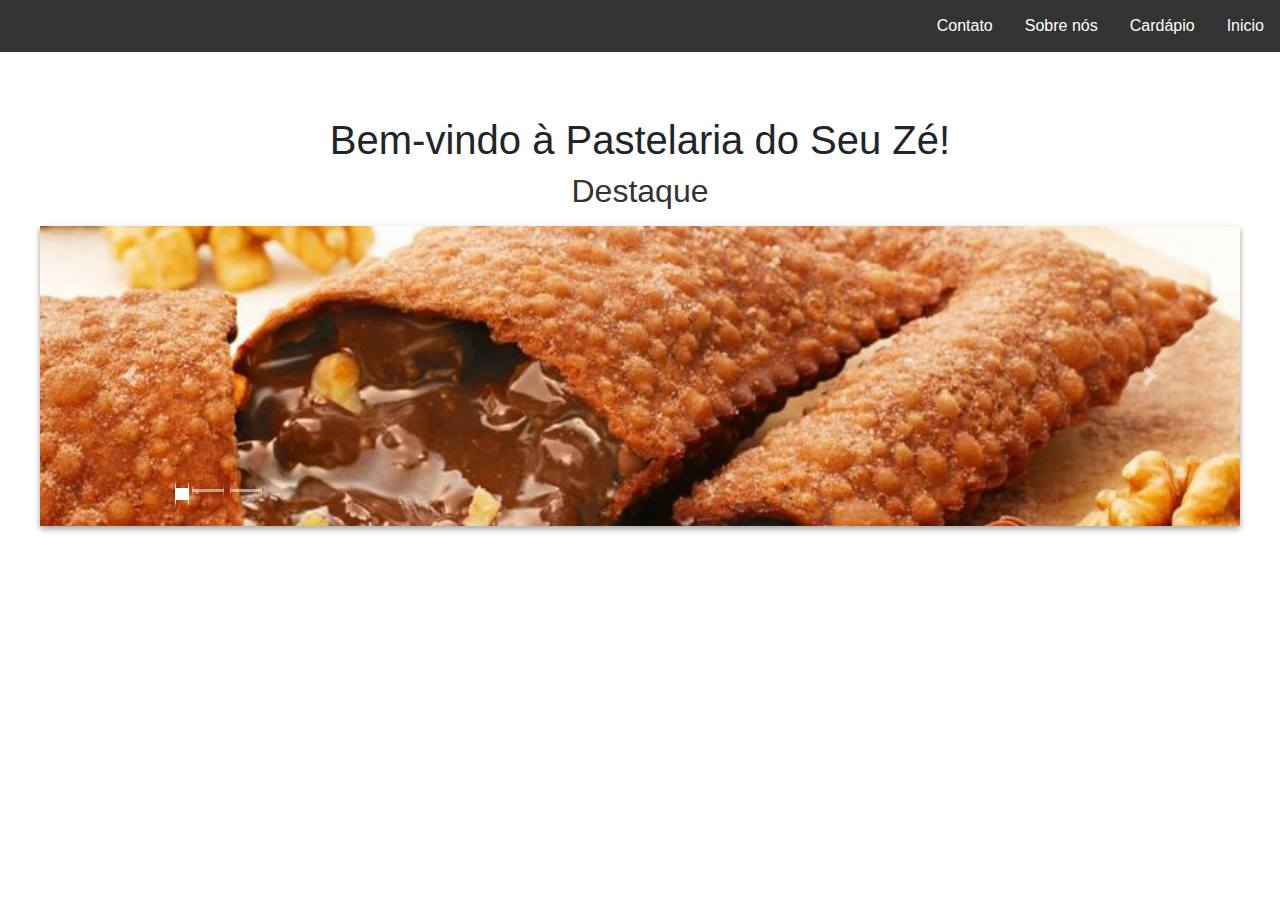
==== New folder/index.html @ b1ce2a4b "Add files via upload" ====
<!DOCTYPE html>
<html lang="pt">
  <head>
    <meta charset="utf-8" />
    <meta name="viewport" content="width=device-width, initial-scale=1" />
    <link rel="stylesheet" href="style.css" />
    <link
      href="https://stackpath.bootstrapcdn.com/bootstrap/4.3.1/css/bootstrap.min.css"
      rel="stylesheet"
    />

    <title>Pastelaria do Seu Zé</title>
  </head>
  <nav>
    <div>
        <ul>
            <li><a href="index.html">Inicio</a></li>
            <li><a href="Cardápio.html">Cardápio</a></li>
            <li><a href="Sobrenos.html">Sobre nós</a></li>
            <li><a href="Contato.html">Contato</a></li>
        </ul>
    </div>
</nav>

  <body>
    <div class="container">
      <h1 class="text-center mt-5">Bem-vindo à Pastelaria do Seu Zé!</h1>

      <section class="Destaque">
        <h2>Destaque</h2>
        
        <div id="carouselExampleIndicators" class="carousel slide" data-ride="carousel">
          <ol class="carousel-indicators">
            <li data-target="#carouselExampleIndicators" data-slide-to="0" class="active"></li>
            <li data-target="#carouselExampleIndicators" data-slide-to="1"></li>
            <li data-target="#carouselExampleIndicators" data-slide-to="2"></li>
          </ol>
          <div class="carousel-inner">
            <div class="carousel-item active">
              <img src="images/10pasteis-bauru-5-850x639.jpg" class="d-block w-100" alt="Pastel 1">
            </div>
            <div class="carousel-item">
              <img src="images/pastel-de-carne1-1536x1024.webp" class="d-block w-100" alt="Pastel 2">
            </div>
            <div class="carousel-item">
              <img src="images/pastel-de-pizza.jpeg" class="d-block w-100" alt="Pastel 3">
            </div>
          </div>
          <a class="carousel-control-prev" href="#carouselExampleIndicators" role="button" data-slide="prev">
            <span class="carousel-control-prev-icon" aria-hidden="true"></span>
            <span class="sr-only">Anterior</span>
          </a>
          <a class="carousel-control-next" href="#carouselExampleIndicators" role="button" data-slide="next">
            <span class="carousel-control-next-icon" aria-hidden="true"></span>
            <span class="sr-only">Próximo</span>
          </a>
        </div>
      </section>
    
    

    <script src="https://code.jquery.com/jquery-3.3.1.slim.min.js"></script>
    <script src="https://cdnjs.cloudflare.com/ajax/libs/popper.js/1.14.7/umd/popper.min.js"></script>
    <script src="https://stackpath.bootstrapcdn.com/bootstrap/4.3.1/js/bootstrap.min.js"></script>
  </body>
</html>
---- New folder/style.css ----
.carousel-inner .carousel-item {
    width: 1200px; 
    height: 300px; 
  }
  
  .carousel-inner .carousel-item img {
    width: 100%;
    height: 100%;
    object-fit: cover;
    object-position: center;
  }
  

.container {
    display: flex;
    flex-direction: column;
    align-items: center;
    

}

body {
    font-family: Arial, sans-serif;
}

.container {
    width: 80%;
    margin: auto;
    text-align: center;
}

.text-center {
    text-align: center;
}

.mt-5 {
    margin-top: 5rem;
}

.Destaque h2 {
    color: #333;
    font-size: 2rem;
    margin-bottom: 1rem;
}

.carousel {
    position: relative;
    box-shadow: 0 3px 6px rgba(0,0,0,0.16), 0 3px 6px rgba(0,0,0,0.23);
}

.carousel-indicators {
    position: absolute;
    bottom: 10px;
    left: 50%;
    transform: translateX(-50%);
}

.carousel-indicators li {
    display: inline-block;
    width: 10px;
    height: 10px;
    margin: 1px;
    text-indent: -999px;
    cursor: pointer;
    background-color: #000 \9;
    background-color: rgba(0,0,0,0);
    border: 1px solid #fff;
    border-radius: 10px;
}

.carousel-indicators .active {
    width: 12px;
    height: 12px;
    margin: 0;
    background-color: #fff;
}

.carousel-inner {
    position: relative;
    width: 100%;
    overflow: hidden;
}

.carousel-item {
    position: relative;
    display: none;
    -webkit-box-align: center;
    align-items: center;
    width: 100%;
    transition: -webkit-box-shadow .5s ease-in-out;
    transition: box-shadow .5s ease-in-out;
    transition: box-shadow .5s ease-in-out,-webkit-box-shadow .5s ease-in-out;
}

.carousel-item.active {
    display: block;
}

.carousel-item img {
    width: 100%;
    height: auto;
}

.carousel-control-prev,
.carousel-control-next {
    position: absolute;
    top: 0;
    bottom: 0;
    display: -webkit-box;
    display: flex;
    -webkit-box-align: center;
    align-items: center;
    -webkit-box-pack: center;
    justify-content: center;
    width: 15%;
    color: #fff;
    text-align: center;
    opacity: .5;
    transition: opacity .15s ease;
}

.carousel-control-prev:hover,
.carousel-control-next:hover {
    color: #fff;
    text-decoration: none;
    outline: 0;
    opacity: .9;
}

.carousel-control-prev-icon,
.carousel-control-next-icon {
    display: inline-block;
    width: 20px;
    height: 20px;
    background: no-repeat 50%/100% 100%;
}

ul {
    list-style-type: none;
    margin: 0;
    padding: 0;
    overflow: hidden;
    background-color: #333;
}

li {
    float: right;
}

li a {
    display: block;
    color: white;
    text-align: center;
    padding: 14px 16px;
    text-decoration: none;
}

li a:hover {
    background-color: #111;
}

.Cardapio {
    display: flex;
    flex-wrap: wrap;
    justify-content: space-between;
    gap: 40px;
}

.item {
    flex: 1 0 21%; /* O valor de 21% aqui permite 4 itens por linha */
    margin: 1%;
    box-shadow: 0 0 10px rgba(0,0,0,0.15);
    overflow: hidden;
}

.item img {
    width: 100%;
    height: auto;
}

.item h4, .item p {
    padding: 0.5em;
}
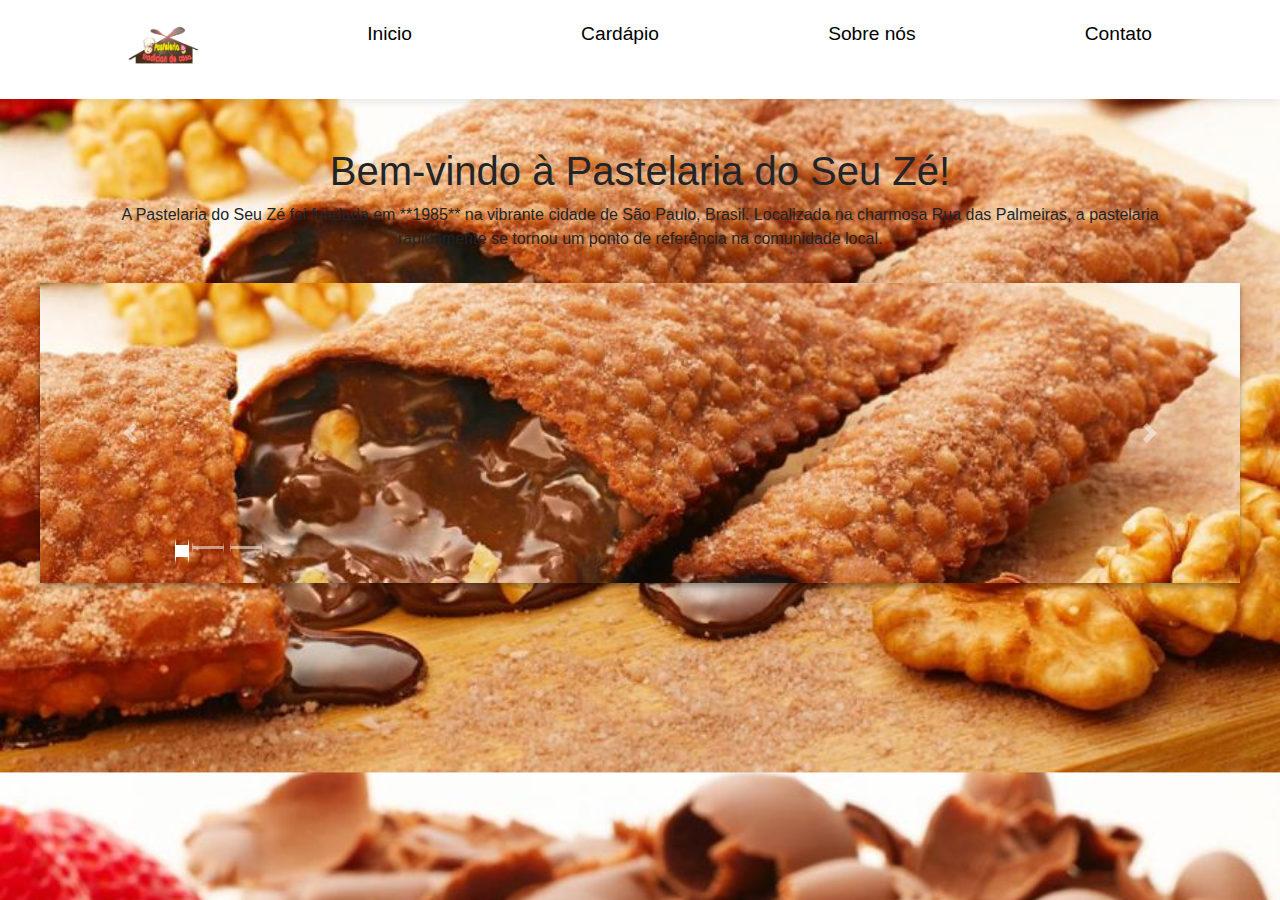
==== commit 45cd895c: "tudo de bom" ====
--- a/New folder/index.html
+++ b/New folder/index.html
@@ -1,66 +1,67 @@
 <!DOCTYPE html>
 <html lang="pt">
-  <head>
-    <meta charset="utf-8" />
-    <meta name="viewport" content="width=device-width, initial-scale=1" />
-    <link rel="stylesheet" href="style.css" />
-    <link
-      href="https://stackpath.bootstrapcdn.com/bootstrap/4.3.1/css/bootstrap.min.css"
-      rel="stylesheet"
-    />
 
-    <title>Pastelaria do Seu Zé</title>
-  </head>
-  <nav>
-    <div>
-        <ul>
-            <li><a href="index.html">Inicio</a></li>
-            <li><a href="Cardápio.html">Cardápio</a></li>
-            <li><a href="Sobrenos.html">Sobre nós</a></li>
-            <li><a href="Contato.html">Contato</a></li>
-        </ul>
-    </div>
+<head>
+  <meta charset="utf-8" />
+  <meta name="viewport" content="width=device-width, initial-scale=1" />
+  <link rel="stylesheet" href="style.css" />
+  <link href="https://stackpath.bootstrapcdn.com/bootstrap/4.3.1/css/bootstrap.min.css" rel="stylesheet" />
+
+  <title>Pastelaria do Seu Zé</title>
+</head>
+<nav>
+  <div>
+    <ul>
+      <img src="images/kisspng-brand-tart-marketing-estrategias-de-marca-pasteleria-5b47b9faf24150.3653376415314273229923.png" alt=""></a>
+      <li><a href="index.html">Inicio</a></li>
+      <li><a href="Cardápio.html">Cardápio</a></li>
+      <li><a href="Sobrenos.html">Sobre nós</a></li>
+      <li><a href="Contato.html">Contato</a></li>
+    </ul>
+  </div>
 </nav>
 
-  <body>
-    <div class="container">
-      <h1 class="text-center mt-5">Bem-vindo à Pastelaria do Seu Zé!</h1>
+<body>
+  <div class="container">
+    <h1 class="text-center mt-5">Bem-vindo à Pastelaria do Seu Zé!</h1>
+    <p>A Pastelaria do Seu Zé foi fundada em **1985** na vibrante cidade de São Paulo, Brasil. Localizada na charmosa Rua das Palmeiras, a pastelaria rapidamente se tornou um ponto de referência na comunidade local.</p>
 
-      <section class="Destaque">
-        <h2>Destaque</h2>
-        
-        <div id="carouselExampleIndicators" class="carousel slide" data-ride="carousel">
-          <ol class="carousel-indicators">
-            <li data-target="#carouselExampleIndicators" data-slide-to="0" class="active"></li>
-            <li data-target="#carouselExampleIndicators" data-slide-to="1"></li>
-            <li data-target="#carouselExampleIndicators" data-slide-to="2"></li>
-          </ol>
-          <div class="carousel-inner">
-            <div class="carousel-item active">
-              <img src="images/10pasteis-bauru-5-850x639.jpg" class="d-block w-100" alt="Pastel 1">
-            </div>
-            <div class="carousel-item">
-              <img src="images/pastel-de-carne1-1536x1024.webp" class="d-block w-100" alt="Pastel 2">
-            </div>
-            <div class="carousel-item">
-              <img src="images/pastel-de-pizza.jpeg" class="d-block w-100" alt="Pastel 3">
-            </div>
+    <section class="Destaque">
+      <h2></h2>
+
+      <div id="carouselExampleIndicators" class="carousel slide" data-ride="carousel">
+        <ol class="carousel-indicators">
+          <li data-target="#carouselExampleIndicators" data-slide-to="0" class="active"></li>
+          <li data-target="#carouselExampleIndicators" data-slide-to="1"></li>
+          <li data-target="#carouselExampleIndicators" data-slide-to="2"></li>
+        </ol>
+        <div class="carousel-inner">
+          <div class="carousel-item active">
+            <img src="images/10pasteis-bauru-5-850x639.jpg" class="d-block w-100" alt="Pastel 1">
           </div>
-          <a class="carousel-control-prev" href="#carouselExampleIndicators" role="button" data-slide="prev">
-            <span class="carousel-control-prev-icon" aria-hidden="true"></span>
-            <span class="sr-only">Anterior</span>
-          </a>
-          <a class="carousel-control-next" href="#carouselExampleIndicators" role="button" data-slide="next">
-            <span class="carousel-control-next-icon" aria-hidden="true"></span>
-            <span class="sr-only">Próximo</span>
-          </a>
+          <div class="carousel-item">
+            <img src="images/pastel-de-carne1-1536x1024.webp" class="d-block w-100" alt="Pastel 2">
+          </div>
+          <div class="carousel-item">
+            <img src="images/pastel-de-pizza.jpeg" class="d-block w-100" alt="Pastel 3">
+          </div>
         </div>
-      </section>
-    
-    
+        <a class="carousel-control-prev" href="#carouselExampleIndicators" role="button" data-slide="prev">
+          <span class="carousel-control-prev-icon" aria-hidden="true"></span>
+          <span class="sr-only">Anterior</span>
+        </a>
+        <a class="carousel-control-next" href="#carouselExampleIndicators" role="button" data-slide="next">
+          <span class="carousel-control-next-icon" aria-hidden="true"></span>
+          <span class="sr-only">Próximo</span>
+        </a>
+      </div>
+    </section>
+
+
 
     <script src="https://code.jquery.com/jquery-3.3.1.slim.min.js"></script>
     <script src="https://cdnjs.cloudflare.com/ajax/libs/popper.js/1.14.7/umd/popper.min.js"></script>
     <script src="https://stackpath.bootstrapcdn.com/bootstrap/4.3.1/js/bootstrap.min.js"></script>
-  </body>
-</html>
+</body>
+
+</html>--- a/New folder/style.css
+++ b/New folder/style.css
@@ -1,32 +1,69 @@
-.carousel-inner .carousel-item {
-    width: 1200px; 
-    height: 300px; 
-  }
-  
-  .carousel-inner .carousel-item img {
-    width: 100%;
-    height: 100%;
-    object-fit: cover;
-    object-position: center;
-  }
-  
-
-.container {
-    display: flex;
-    flex-direction: column;
-    align-items: center;
-    
-
+nav {
+    background-color: #ffffff;
+    box-shadow: 0px 2px 10px rgba(0, 0, 0, 0.1);
+}
+
+nav div {
+    width: 80%;
+    margin: auto;
+    padding: 20px 0;
+}
+
+nav img {
+    width: 70px;
+    /* Ajuste o valor conforme necessário */
+    height: auto;
+    /* Isso mantém a proporção da imagem */
+}
+
+
+nav ul {
+    list-style-type: none;
+    margin: 0;
+    padding: 0;
+    display: flex;
+    justify-content: space-between;
+}
+
+nav li {
+    display: inline;
+}
+
+nav a {
+    text-decoration: none;
+    color: #000000;
+    font-size: 1.2em;
+}
+
+nav a:hover {
+    color: #666666;
 }
 
 body {
     font-family: Arial, sans-serif;
+    background-image: url('images/10pasteis-bauru-5-850x639.jpg');
+    background-size: cover;
+    background-position: center;
+    background-color: #f4f4f4;
+
+}
+
+body::before {
+    content: '';
+    display: block;
+    position: flex;
+    top: 0;
+    right: 0;
+    bottom: 0;
+    left: 0;
+    background: rgba(255, 255, 255, 0.5);/ z-index: -1;
 }
 
 .container {
     width: 80%;
     margin: auto;
     text-align: center;
+
 }
 
 .text-center {
@@ -45,7 +82,7 @@
 
 .carousel {
     position: relative;
-    box-shadow: 0 3px 6px rgba(0,0,0,0.16), 0 3px 6px rgba(0,0,0,0.23);
+    box-shadow: 0 3px 6px rgba(0, 0, 0, 0.16), 0 3px 6px rgba(0, 0, 0, 0.23);
 }
 
 .carousel-indicators {
@@ -63,7 +100,7 @@
     text-indent: -999px;
     cursor: pointer;
     background-color: #000 \9;
-    background-color: rgba(0,0,0,0);
+    background-color: rgba(0, 0, 0, 0);
     border: 1px solid #fff;
     border-radius: 10px;
 }
@@ -89,7 +126,7 @@
     width: 100%;
     transition: -webkit-box-shadow .5s ease-in-out;
     transition: box-shadow .5s ease-in-out;
-    transition: box-shadow .5s ease-in-out,-webkit-box-shadow .5s ease-in-out;
+    transition: box-shadow .5s ease-in-out, -webkit-box-shadow .5s ease-in-out;
 }
 
 .carousel-item.active {
@@ -135,28 +172,25 @@
     background: no-repeat 50%/100% 100%;
 }
 
-ul {
-    list-style-type: none;
-    margin: 0;
-    padding: 0;
-    overflow: hidden;
-    background-color: #333;
-}
-
-li {
-    float: right;
-}
-
-li a {
-    display: block;
-    color: white;
-    text-align: center;
-    padding: 14px 16px;
-    text-decoration: none;
-}
-
-li a:hover {
-    background-color: #111;
+.carousel-inner .carousel-item {
+    width: 1200px;
+    height: 300px;
+}
+
+.carousel-inner .carousel-item img {
+    width: 100%;
+    height: 100%;
+    object-fit: cover;
+    object-position: center;
+}
+
+
+.container {
+    display: flex;
+    flex-direction: column;
+    align-items: center;
+
+
 }
 
 .Cardapio {
@@ -167,9 +201,10 @@
 }
 
 .item {
-    flex: 1 0 21%; /* O valor de 21% aqui permite 4 itens por linha */
+    flex: 1 0 21%;
+    /* O valor de 21% aqui permite 4 itens por linha */
     margin: 1%;
-    box-shadow: 0 0 10px rgba(0,0,0,0.15);
+    box-shadow: 0 0 10px rgba(0, 0, 0, 0.15);
     overflow: hidden;
 }
 
@@ -178,6 +213,7 @@
     height: auto;
 }
 
-.item h4, .item p {
+.item h4,
+.item p {
     padding: 0.5em;
-}
+}